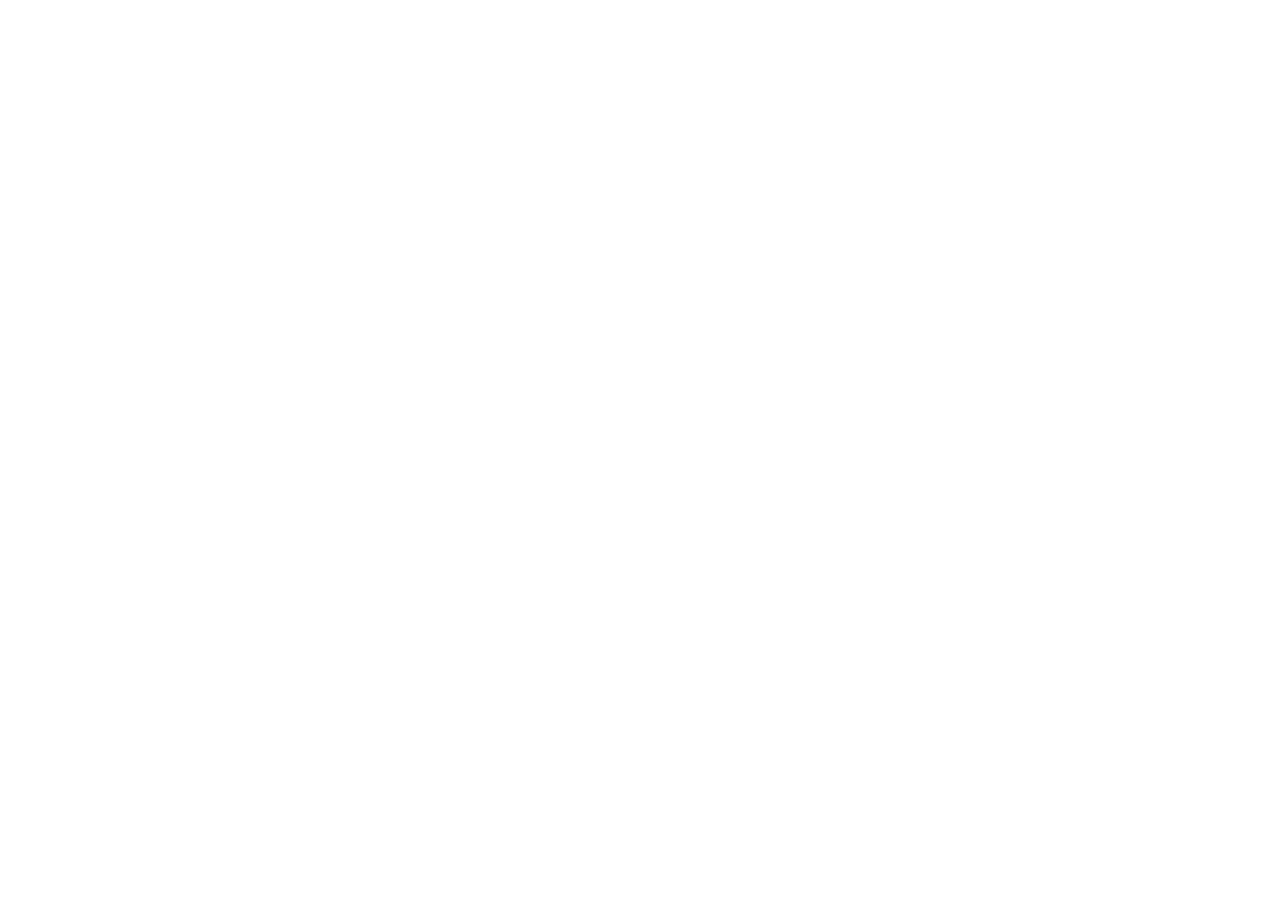
==== module-2/task/Landing_Page/index.html @ 087d7a1c "adding base code to index.html" ====
<!doctype html>

<html lang="en">
<head>
  <meta charset="utf-8">

  <title>Mumford & Sons playing at LTU Arms</title>
  <meta name="description" content="Mumford & Sons playing at LTU Arms, get all the information here">
  <meta name="author" content="Jonathan Forbes">

  <link rel="stylesheet" href="css/styles.css?v=1.0">

</head>

<body>
  <script src="js/scripts.js"></script>
</body>
</html>
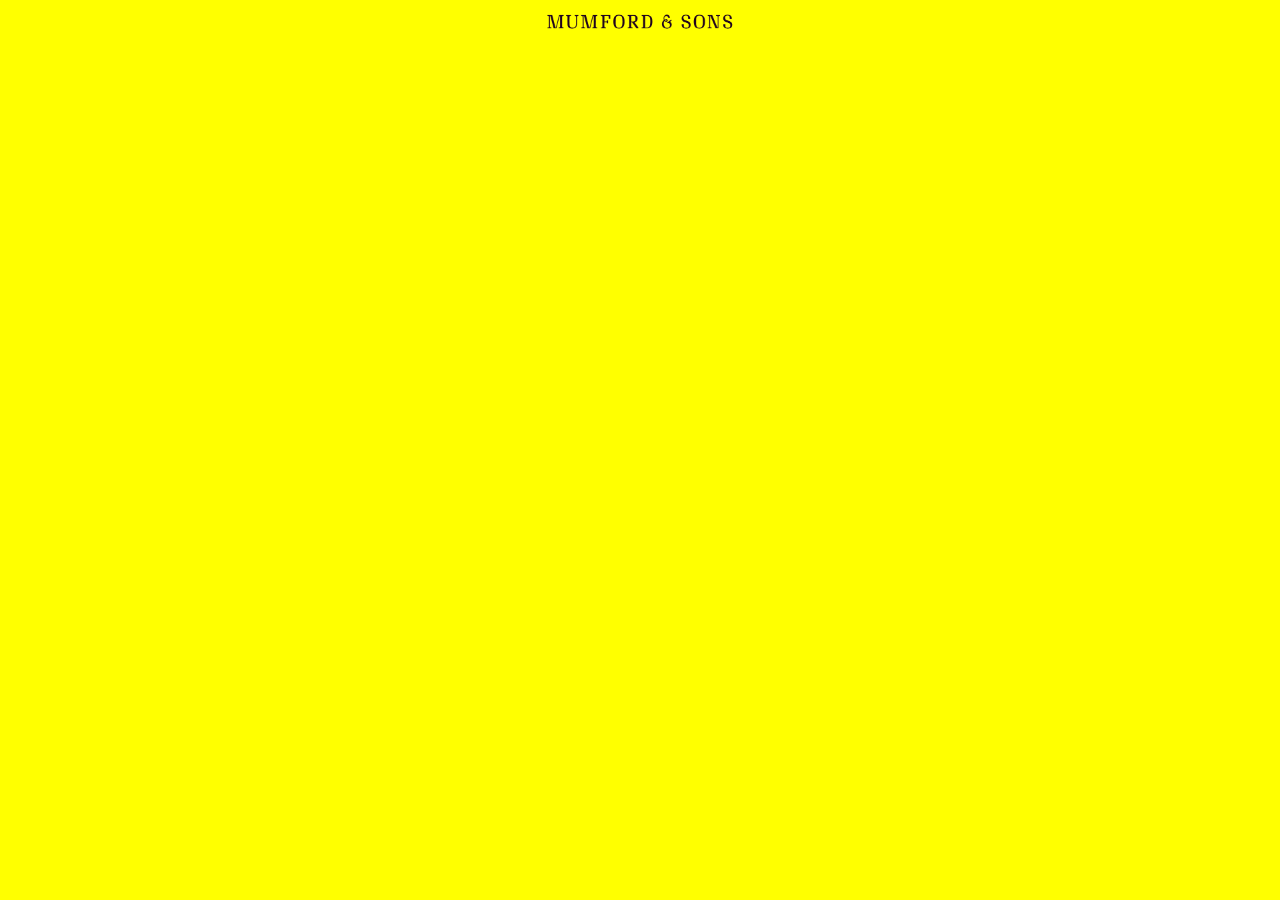
==== commit c4661104: "adding logo" ====
--- a/module-2/task/Landing_Page/index.html
+++ b/module-2/task/Landing_Page/index.html
@@ -13,6 +13,12 @@
 </head>
 
 <body>
+    <header>
+        <img class="logo" src="img/mumford_logo_store_x300.png">
+    </header>
+    <main></main>
+    <aside></aside>
+    <footer></footer>
   <script src="js/scripts.js"></script>
 </body>
 </html>--- a/module-2/task/Landing_Page/css/styles.css
+++ b/module-2/task/Landing_Page/css/styles.css
@@ -0,0 +1,9 @@
+body{
+    background:yellow;
+}
+
+.logo{
+    max-width: 200px;
+    display: block;
+    margin:0 auto;
+}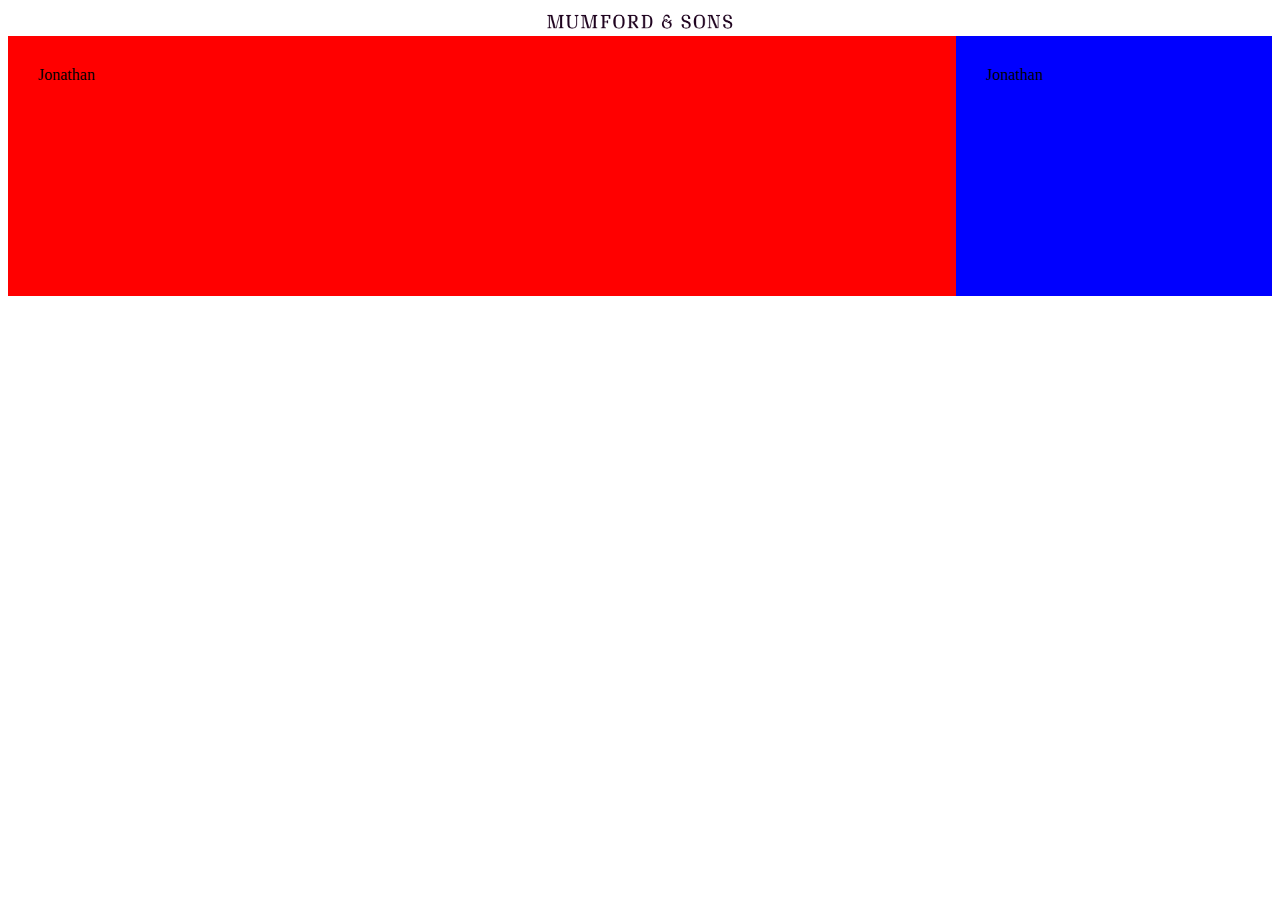
==== commit 6ef540e5: "adding css for main and aside" ====
--- a/module-2/task/Landing_Page/index.html
+++ b/module-2/task/Landing_Page/index.html
@@ -14,10 +14,10 @@
 
 <body>
     <header>
-        <img class="logo" src="img/mumford_logo_store_x300.png">
+        <img class="logo" src="img/mumford_logo_store_x300.png" />
     </header>
-    <main></main>
-    <aside></aside>
+    <main>Jonathan</main>
+    <aside>Jonathan</aside>
     <footer></footer>
   <script src="js/scripts.js"></script>
 </body>
--- a/module-2/task/Landing_Page/css/styles.css
+++ b/module-2/task/Landing_Page/css/styles.css
@@ -1,9 +1,28 @@
-body{
-    background:yellow;
-}
-
 .logo{
     max-width: 200px;
     display: block;
     margin:0 auto;
+}
+main{
+    width:calc(75% - 60px);
+    float:left;
+    background: red;
+    height: 200px;
+    padding:30px;
+}
+
+aside{
+    width:calc(25% - 60px);
+    float:left;
+    background: blue;
+    height: 200px;
+    padding:30px;
+}
+
+@media only screen and (max-width: 600px) {
+    main,
+    aside{
+        float:none;
+        width: calc(100% - 60px);
+    }
 }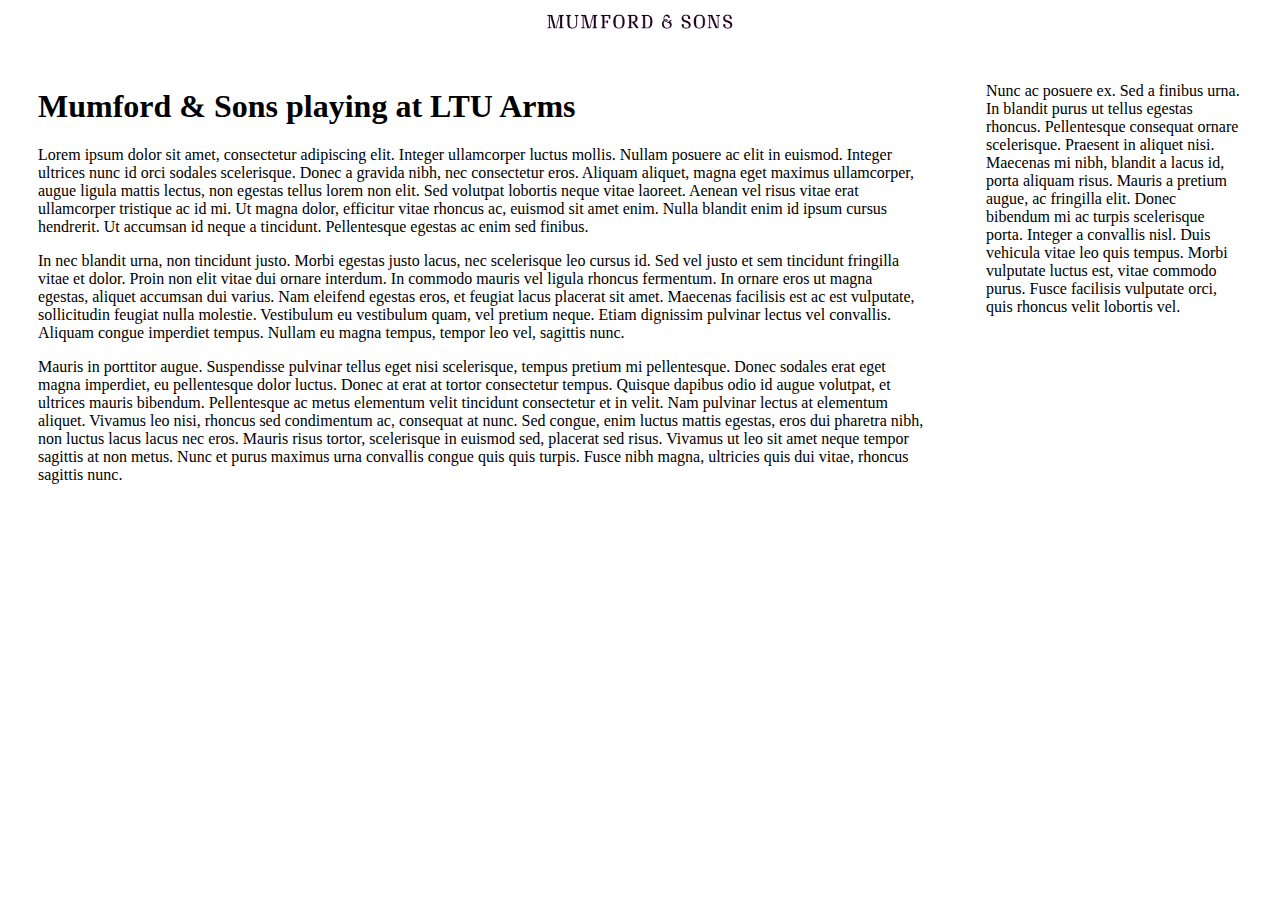
==== commit 50bd86d7: "adding dummy content and removing css" ====
--- a/module-2/task/Landing_Page/index.html
+++ b/module-2/task/Landing_Page/index.html
@@ -16,8 +16,17 @@
     <header>
         <img class="logo" src="img/mumford_logo_store_x300.png" />
     </header>
-    <main>Jonathan</main>
-    <aside>Jonathan</aside>
+    <main>
+        <h1>Mumford & Sons playing at LTU Arms</h1>
+        <p>Lorem ipsum dolor sit amet, consectetur adipiscing elit. Integer ullamcorper luctus mollis. Nullam posuere ac elit in euismod. Integer ultrices nunc id orci sodales scelerisque. Donec a gravida nibh, nec consectetur eros. Aliquam aliquet, magna eget maximus ullamcorper, augue ligula mattis lectus, non egestas tellus lorem non elit. Sed volutpat lobortis neque vitae laoreet. Aenean vel risus vitae erat ullamcorper tristique ac id mi. Ut magna dolor, efficitur vitae rhoncus ac, euismod sit amet enim. Nulla blandit enim id ipsum cursus hendrerit. Ut accumsan id neque a tincidunt. Pellentesque egestas ac enim sed finibus.</p>
+
+        <p>In nec blandit urna, non tincidunt justo. Morbi egestas justo lacus, nec scelerisque leo cursus id. Sed vel justo et sem tincidunt fringilla vitae et dolor. Proin non elit vitae dui ornare interdum. In commodo mauris vel ligula rhoncus fermentum. In ornare eros ut magna egestas, aliquet accumsan dui varius. Nam eleifend egestas eros, et feugiat lacus placerat sit amet. Maecenas facilisis est ac est vulputate, sollicitudin feugiat nulla molestie. Vestibulum eu vestibulum quam, vel pretium neque. Etiam dignissim pulvinar lectus vel convallis. Aliquam congue imperdiet tempus. Nullam eu magna tempus, tempor leo vel, sagittis nunc.</p>
+
+        <p>Mauris in porttitor augue. Suspendisse pulvinar tellus eget nisi scelerisque, tempus pretium mi pellentesque. Donec sodales erat eget magna imperdiet, eu pellentesque dolor luctus. Donec at erat at tortor consectetur tempus. Quisque dapibus odio id augue volutpat, et ultrices mauris bibendum. Pellentesque ac metus elementum velit tincidunt consectetur et in velit. Nam pulvinar lectus at elementum aliquet. Vivamus leo nisi, rhoncus sed condimentum ac, consequat at nunc. Sed congue, enim luctus mattis egestas, eros dui pharetra nibh, non luctus lacus lacus nec eros. Mauris risus tortor, scelerisque in euismod sed, placerat sed risus. Vivamus ut leo sit amet neque tempor sagittis at non metus. Nunc et purus maximus urna convallis congue quis quis turpis. Fusce nibh magna, ultricies quis dui vitae, rhoncus sagittis nunc.</p>
+    </main>
+    <aside>
+        <p>Nunc ac posuere ex. Sed a finibus urna. In blandit purus ut tellus egestas rhoncus. Pellentesque consequat ornare scelerisque. Praesent in aliquet nisi. Maecenas mi nibh, blandit a lacus id, porta aliquam risus. Mauris a pretium augue, ac fringilla elit. Donec bibendum mi ac turpis scelerisque porta. Integer a convallis nisl. Duis vehicula vitae leo quis tempus. Morbi vulputate luctus est, vitae commodo purus. Fusce facilisis vulputate orci, quis rhoncus velit lobortis vel.</p>
+    </aside>
     <footer></footer>
   <script src="js/scripts.js"></script>
 </body>
--- a/module-2/task/Landing_Page/css/styles.css
+++ b/module-2/task/Landing_Page/css/styles.css
@@ -6,16 +6,12 @@
 main{
     width:calc(75% - 60px);
     float:left;
-    background: red;
-    height: 200px;
     padding:30px;
 }
 
 aside{
     width:calc(25% - 60px);
     float:left;
-    background: blue;
-    height: 200px;
     padding:30px;
 }
 
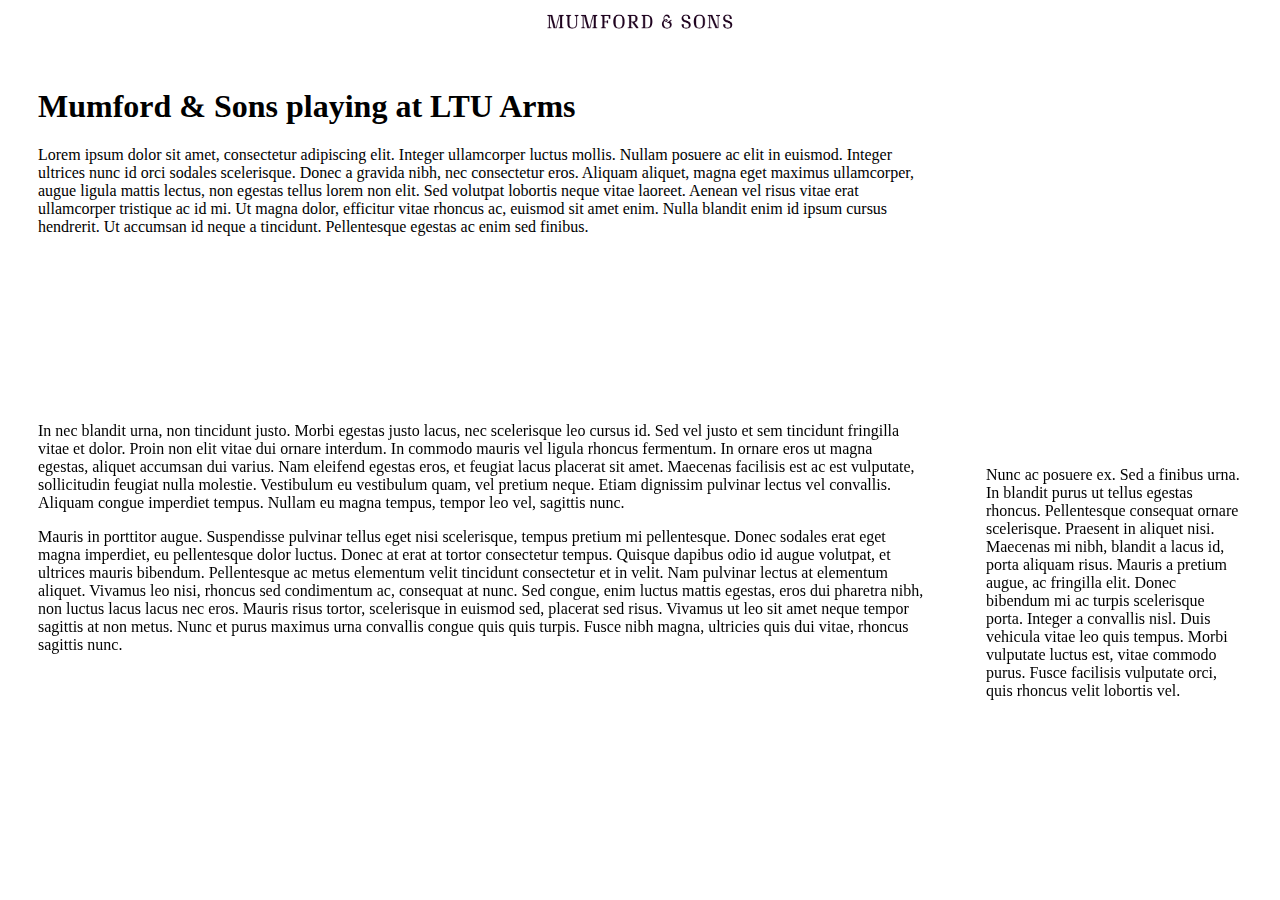
==== commit 4157b09d: "Embedded Youtube and spotify to html" ====
--- a/module-2/task/Landing_Page/index.html
+++ b/module-2/task/Landing_Page/index.html
@@ -19,12 +19,13 @@
     <main>
         <h1>Mumford & Sons playing at LTU Arms</h1>
         <p>Lorem ipsum dolor sit amet, consectetur adipiscing elit. Integer ullamcorper luctus mollis. Nullam posuere ac elit in euismod. Integer ultrices nunc id orci sodales scelerisque. Donec a gravida nibh, nec consectetur eros. Aliquam aliquet, magna eget maximus ullamcorper, augue ligula mattis lectus, non egestas tellus lorem non elit. Sed volutpat lobortis neque vitae laoreet. Aenean vel risus vitae erat ullamcorper tristique ac id mi. Ut magna dolor, efficitur vitae rhoncus ac, euismod sit amet enim. Nulla blandit enim id ipsum cursus hendrerit. Ut accumsan id neque a tincidunt. Pellentesque egestas ac enim sed finibus.</p>
-
+        <iframe src="https://www.youtube.com/embed/_c-K0RYvQI8" title="YouTube video player" frameborder="0" allow="accelerometer; autoplay; clipboard-write; encrypted-media; gyroscope; picture-in-picture" allowfullscreen></iframe>
         <p>In nec blandit urna, non tincidunt justo. Morbi egestas justo lacus, nec scelerisque leo cursus id. Sed vel justo et sem tincidunt fringilla vitae et dolor. Proin non elit vitae dui ornare interdum. In commodo mauris vel ligula rhoncus fermentum. In ornare eros ut magna egestas, aliquet accumsan dui varius. Nam eleifend egestas eros, et feugiat lacus placerat sit amet. Maecenas facilisis est ac est vulputate, sollicitudin feugiat nulla molestie. Vestibulum eu vestibulum quam, vel pretium neque. Etiam dignissim pulvinar lectus vel convallis. Aliquam congue imperdiet tempus. Nullam eu magna tempus, tempor leo vel, sagittis nunc.</p>
 
         <p>Mauris in porttitor augue. Suspendisse pulvinar tellus eget nisi scelerisque, tempus pretium mi pellentesque. Donec sodales erat eget magna imperdiet, eu pellentesque dolor luctus. Donec at erat at tortor consectetur tempus. Quisque dapibus odio id augue volutpat, et ultrices mauris bibendum. Pellentesque ac metus elementum velit tincidunt consectetur et in velit. Nam pulvinar lectus at elementum aliquet. Vivamus leo nisi, rhoncus sed condimentum ac, consequat at nunc. Sed congue, enim luctus mattis egestas, eros dui pharetra nibh, non luctus lacus lacus nec eros. Mauris risus tortor, scelerisque in euismod sed, placerat sed risus. Vivamus ut leo sit amet neque tempor sagittis at non metus. Nunc et purus maximus urna convallis congue quis quis turpis. Fusce nibh magna, ultricies quis dui vitae, rhoncus sagittis nunc.</p>
     </main>
     <aside>
+        <iframe src="https://open.spotify.com/embed?uri=spotify%3Aartist%3A3gd8FJtBJtkRxdfbTu19U2" width="300" height="380" frameborder="0" allowtransparency="true" allow="encrypted-media"></iframe>
         <p>Nunc ac posuere ex. Sed a finibus urna. In blandit purus ut tellus egestas rhoncus. Pellentesque consequat ornare scelerisque. Praesent in aliquet nisi. Maecenas mi nibh, blandit a lacus id, porta aliquam risus. Mauris a pretium augue, ac fringilla elit. Donec bibendum mi ac turpis scelerisque porta. Integer a convallis nisl. Duis vehicula vitae leo quis tempus. Morbi vulputate luctus est, vitae commodo purus. Fusce facilisis vulputate orci, quis rhoncus velit lobortis vel.</p>
     </aside>
     <footer></footer>
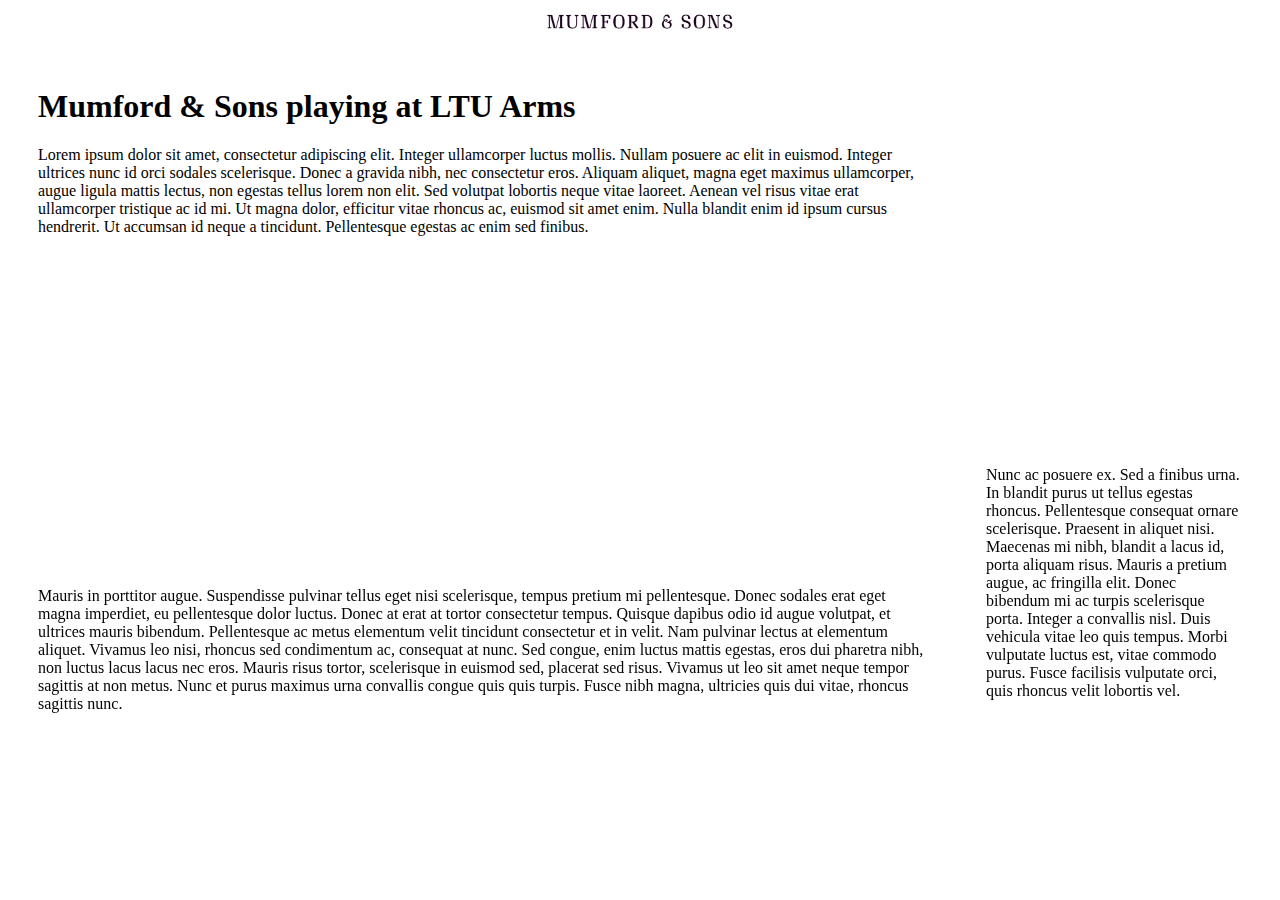
==== commit 61582e09: "Module 2 Final project Links to Youtube Spotify" ====
--- a/module-2/task/Landing_Page/index.html
+++ b/module-2/task/Landing_Page/index.html
@@ -19,9 +19,7 @@
     <main>
         <h1>Mumford & Sons playing at LTU Arms</h1>
         <p>Lorem ipsum dolor sit amet, consectetur adipiscing elit. Integer ullamcorper luctus mollis. Nullam posuere ac elit in euismod. Integer ultrices nunc id orci sodales scelerisque. Donec a gravida nibh, nec consectetur eros. Aliquam aliquet, magna eget maximus ullamcorper, augue ligula mattis lectus, non egestas tellus lorem non elit. Sed volutpat lobortis neque vitae laoreet. Aenean vel risus vitae erat ullamcorper tristique ac id mi. Ut magna dolor, efficitur vitae rhoncus ac, euismod sit amet enim. Nulla blandit enim id ipsum cursus hendrerit. Ut accumsan id neque a tincidunt. Pellentesque egestas ac enim sed finibus.</p>
-        <iframe src="https://www.youtube.com/embed/_c-K0RYvQI8" title="YouTube video player" frameborder="0" allow="accelerometer; autoplay; clipboard-write; encrypted-media; gyroscope; picture-in-picture" allowfullscreen></iframe>
-        <p>In nec blandit urna, non tincidunt justo. Morbi egestas justo lacus, nec scelerisque leo cursus id. Sed vel justo et sem tincidunt fringilla vitae et dolor. Proin non elit vitae dui ornare interdum. In commodo mauris vel ligula rhoncus fermentum. In ornare eros ut magna egestas, aliquet accumsan dui varius. Nam eleifend egestas eros, et feugiat lacus placerat sit amet. Maecenas facilisis est ac est vulputate, sollicitudin feugiat nulla molestie. Vestibulum eu vestibulum quam, vel pretium neque. Etiam dignissim pulvinar lectus vel convallis. Aliquam congue imperdiet tempus. Nullam eu magna tempus, tempor leo vel, sagittis nunc.</p>
-
+        <iframe width="560" height="315" src="https://www.youtube.com/embed/pwAwGjEvjXo" title="YouTube video player" frameborder="0" allow="accelerometer; autoplay; clipboard-write; encrypted-media; gyroscope; picture-in-picture" allowfullscreen></iframe>
         <p>Mauris in porttitor augue. Suspendisse pulvinar tellus eget nisi scelerisque, tempus pretium mi pellentesque. Donec sodales erat eget magna imperdiet, eu pellentesque dolor luctus. Donec at erat at tortor consectetur tempus. Quisque dapibus odio id augue volutpat, et ultrices mauris bibendum. Pellentesque ac metus elementum velit tincidunt consectetur et in velit. Nam pulvinar lectus at elementum aliquet. Vivamus leo nisi, rhoncus sed condimentum ac, consequat at nunc. Sed congue, enim luctus mattis egestas, eros dui pharetra nibh, non luctus lacus lacus nec eros. Mauris risus tortor, scelerisque in euismod sed, placerat sed risus. Vivamus ut leo sit amet neque tempor sagittis at non metus. Nunc et purus maximus urna convallis congue quis quis turpis. Fusce nibh magna, ultricies quis dui vitae, rhoncus sagittis nunc.</p>
     </main>
     <aside>
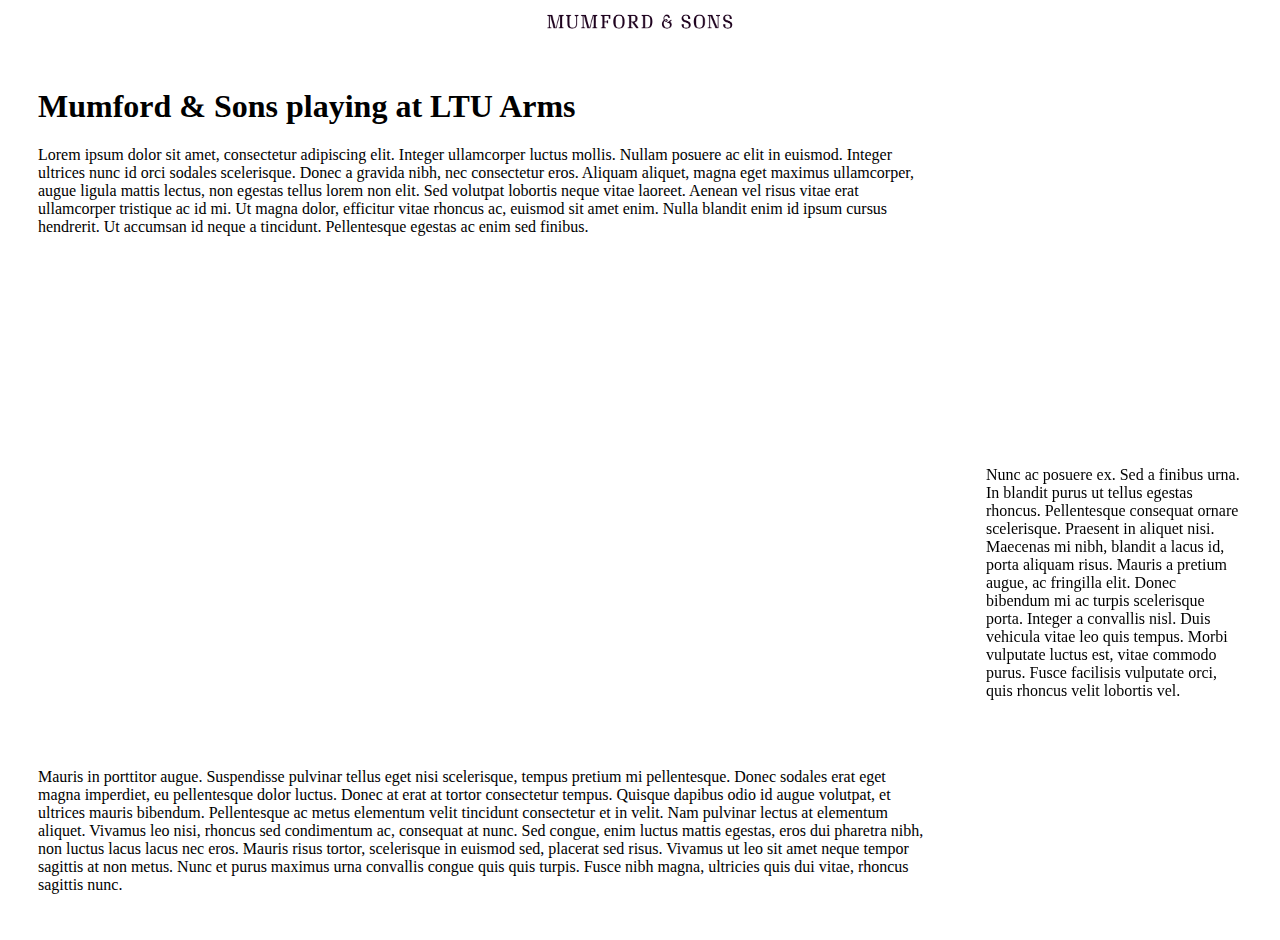
==== commit 2818dfbb: "Module 2 Landing page" ====
--- a/module-2/task/Landing_Page/index.html
+++ b/module-2/task/Landing_Page/index.html
@@ -19,7 +19,9 @@
     <main>
         <h1>Mumford & Sons playing at LTU Arms</h1>
         <p>Lorem ipsum dolor sit amet, consectetur adipiscing elit. Integer ullamcorper luctus mollis. Nullam posuere ac elit in euismod. Integer ultrices nunc id orci sodales scelerisque. Donec a gravida nibh, nec consectetur eros. Aliquam aliquet, magna eget maximus ullamcorper, augue ligula mattis lectus, non egestas tellus lorem non elit. Sed volutpat lobortis neque vitae laoreet. Aenean vel risus vitae erat ullamcorper tristique ac id mi. Ut magna dolor, efficitur vitae rhoncus ac, euismod sit amet enim. Nulla blandit enim id ipsum cursus hendrerit. Ut accumsan id neque a tincidunt. Pellentesque egestas ac enim sed finibus.</p>
-        <iframe width="560" height="315" src="https://www.youtube.com/embed/pwAwGjEvjXo" title="YouTube video player" frameborder="0" allow="accelerometer; autoplay; clipboard-write; encrypted-media; gyroscope; picture-in-picture" allowfullscreen></iframe>
+        <div class="video-container">
+         <iframe width="560" height="315" src="https://www.youtube.com/embed/pwAwGjEvjXo" title="YouTube video player" frameborder="0" allow="accelerometer; autoplay; clipboard-write; encrypted-media; gyroscope; picture-in-picture" allowfullscreen></iframe>
+        </div>
         <p>Mauris in porttitor augue. Suspendisse pulvinar tellus eget nisi scelerisque, tempus pretium mi pellentesque. Donec sodales erat eget magna imperdiet, eu pellentesque dolor luctus. Donec at erat at tortor consectetur tempus. Quisque dapibus odio id augue volutpat, et ultrices mauris bibendum. Pellentesque ac metus elementum velit tincidunt consectetur et in velit. Nam pulvinar lectus at elementum aliquet. Vivamus leo nisi, rhoncus sed condimentum ac, consequat at nunc. Sed congue, enim luctus mattis egestas, eros dui pharetra nibh, non luctus lacus lacus nec eros. Mauris risus tortor, scelerisque in euismod sed, placerat sed risus. Vivamus ut leo sit amet neque tempor sagittis at non metus. Nunc et purus maximus urna convallis congue quis quis turpis. Fusce nibh magna, ultricies quis dui vitae, rhoncus sagittis nunc.</p>
     </main>
     <aside>
--- a/module-2/task/Landing_Page/css/styles.css
+++ b/module-2/task/Landing_Page/css/styles.css
@@ -21,4 +21,24 @@
         float:none;
         width: calc(100% - 60px);
     }
+}
+
+.video-container {
+    overflow: hidden;
+    position: relative;
+    width:100%;
+}
+
+.video-container::after {
+    padding-top: 56.25%;
+    display: block;
+    content: '';
+}
+
+.video-container iframe {
+    position: absolute;
+    top: 0;
+    left: 0;
+    width: 100%;
+    height: 100%;
 }